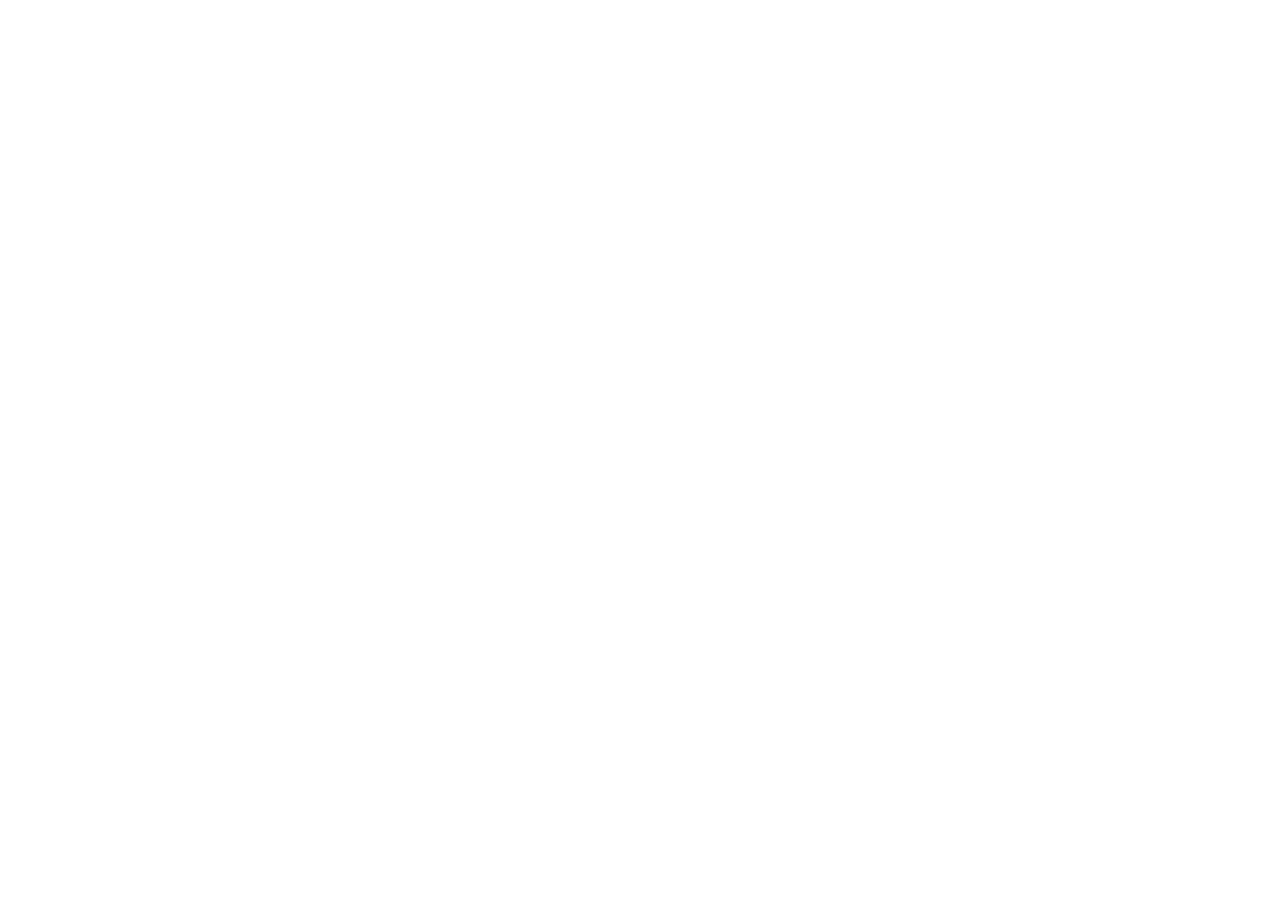
==== index.html @ 2391de1c "It's start" ====
<!DOCTYPE html>
<html lang="en">
<head>
    <meta charset="UTF-8">
    <meta http-equiv="X-UA-Compatible" content="IE=edge">
    <meta name="viewport" content="width=device-width, initial-scale=1.0">
    <title>Document</title>
</head>
<body>
    
</body>
</html>
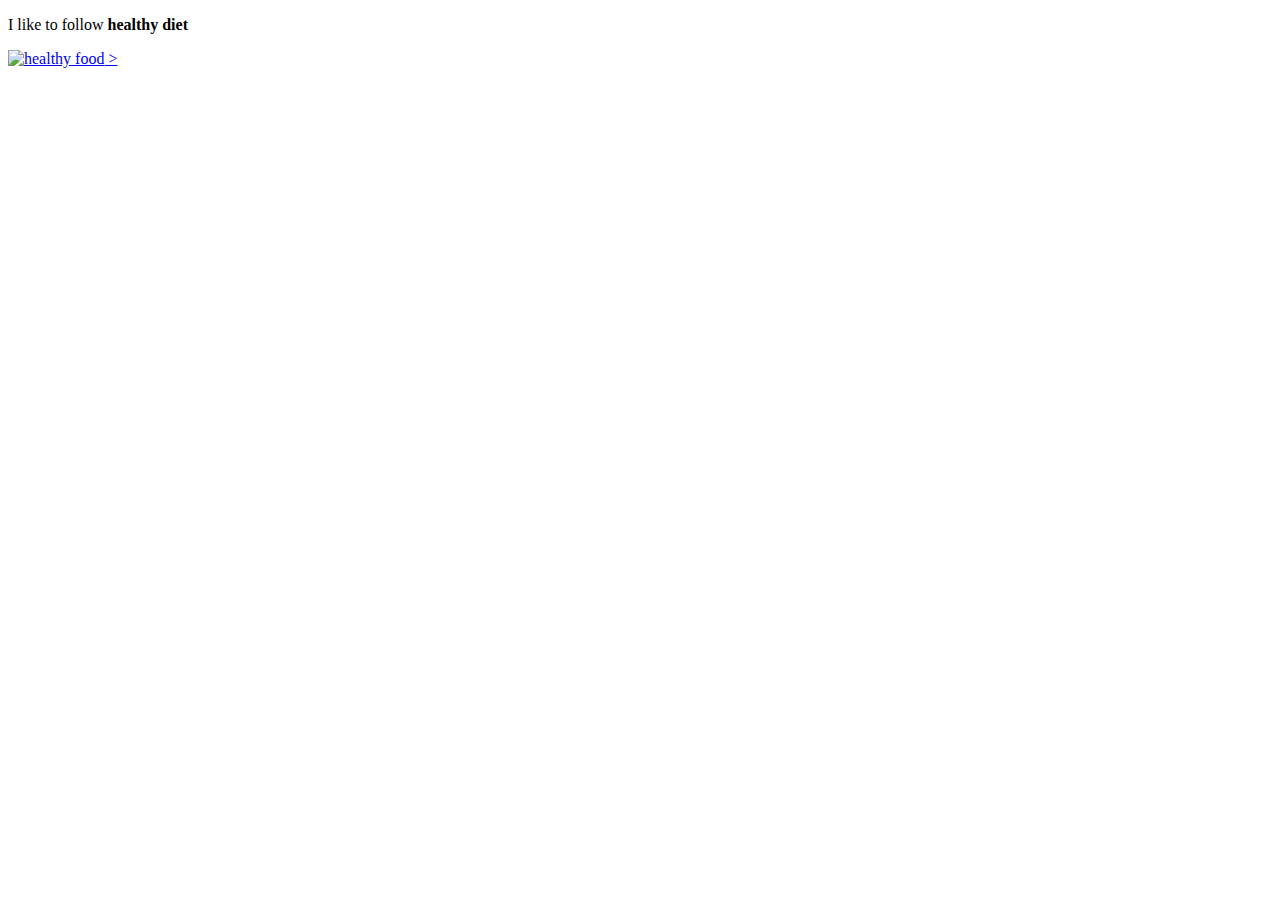
==== commit 4d7ee7fa: "Look for change" ====
--- a/index.html
+++ b/index.html
@@ -1,12 +1,16 @@
 <!DOCTYPE html>
-<html lang="en">
-<head>
-    <meta charset="UTF-8">
-    <meta http-equiv="X-UA-Compatible" content="IE=edge">
-    <meta name="viewport" content="width=device-width, initial-scale=1.0">
-    <title>Document</title>
-</head>
-<body>
-    
-</body>
-</html>
+<html>
+  <head>
+    <meta charset="utf-8">
+    <title>My test page</title>
+  </head>
+  <body>
+   <p> I like to follow <strong> healthy diet</strong> </p>
+   <p> <a href = "https://www.delicious.com.au/recipes/collections/gallery/60-healthy-dinners-you-can-cook-in-30-minutes/1vo4q819" </a></p>
+   <img scr = "https://www.womansday.com/health-fitness/advice/g1271/heart-healthy-food/" alt = "healthy food"  >
+</body>>
+
+
+           
+  
+</html>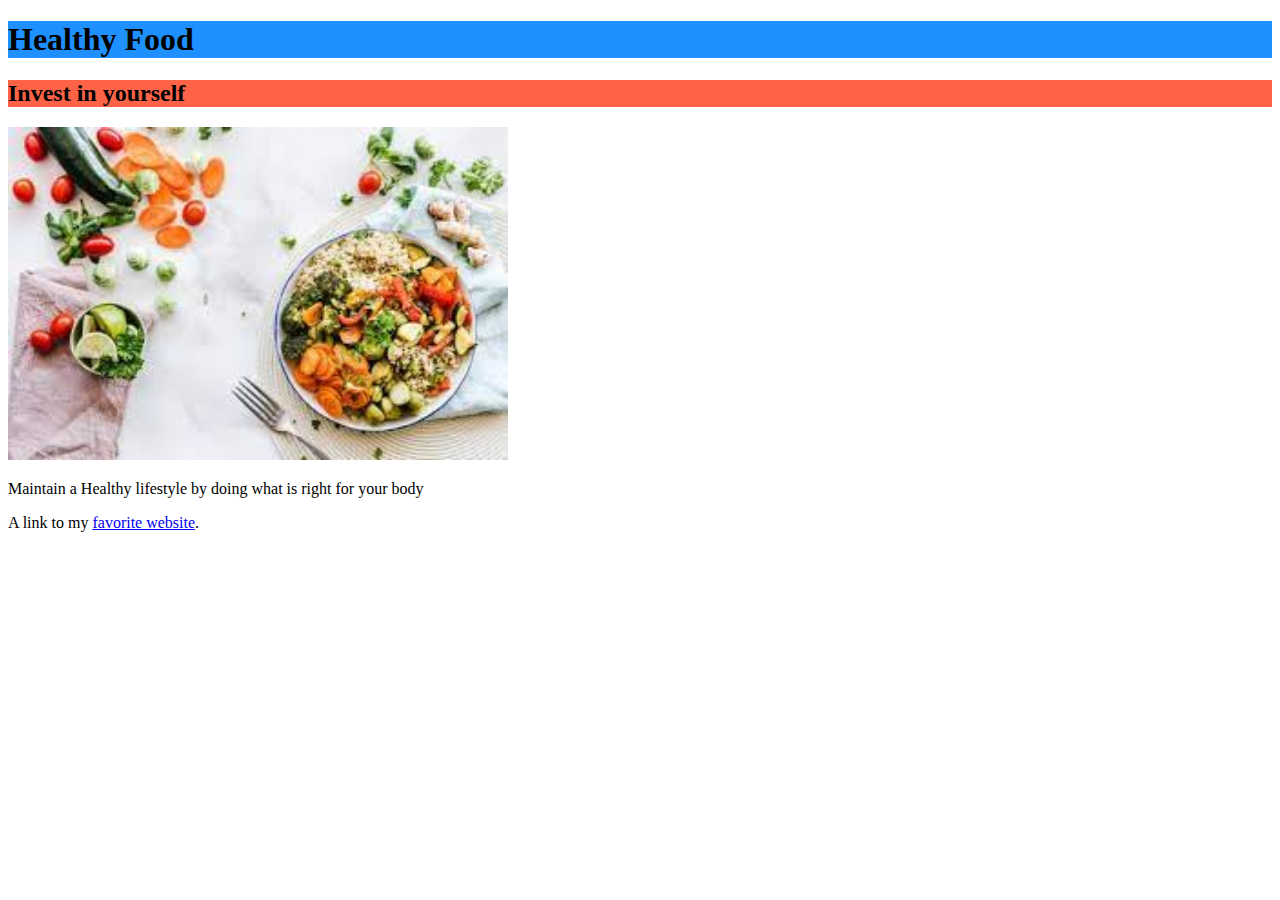
==== commit 81f5acb0: "First commit" ====
--- a/index.html
+++ b/index.html
@@ -1,16 +1,19 @@
 <!DOCTYPE html>
-<html>
-  <head>
-    <meta charset="utf-8">
-    <title>My test page</title>
-  </head>
-  <body>
-   <p> I like to follow <strong> healthy diet</strong> </p>
-   <p> <a href = "https://www.delicious.com.au/recipes/collections/gallery/60-healthy-dinners-you-can-cook-in-30-minutes/1vo4q819" </a></p>
-   <img scr = "https://www.womansday.com/health-fitness/advice/g1271/heart-healthy-food/" alt = "healthy food"  >
-</body>>
+<html lang="en">
+<head>
+    <meta charset="UTF-8">
+    <meta http-equiv="X-UA-Compatible" content="IE=edge">
+    <meta name="viewport" content="width=device-width, initial-scale=1.0">
+    <title>Document</title>
+</head>
+<body>
+    <h1 style ="background-color:DodgerBlue;">Healthy Food</h1>
+    <h2 style ="background-color:Tomato;">Invest in yourself</h2>
+    <img src="download.jpg" alt="Healthy Food" width="500" height="333">
+
+    <p>Maintain a Healthy lifestyle by doing what is right for your body</p>
+    <p>A link to my <a href="https://www.delicious.com.au/recipes/collections/gallery/60-healthy-dinners-you-can-cook-in-30-minutes/1vo4q819" title="The Mozilla homepage" target="_blank">favorite website</a>.</p>
 
 
-           
-  
+</body>
 </html>